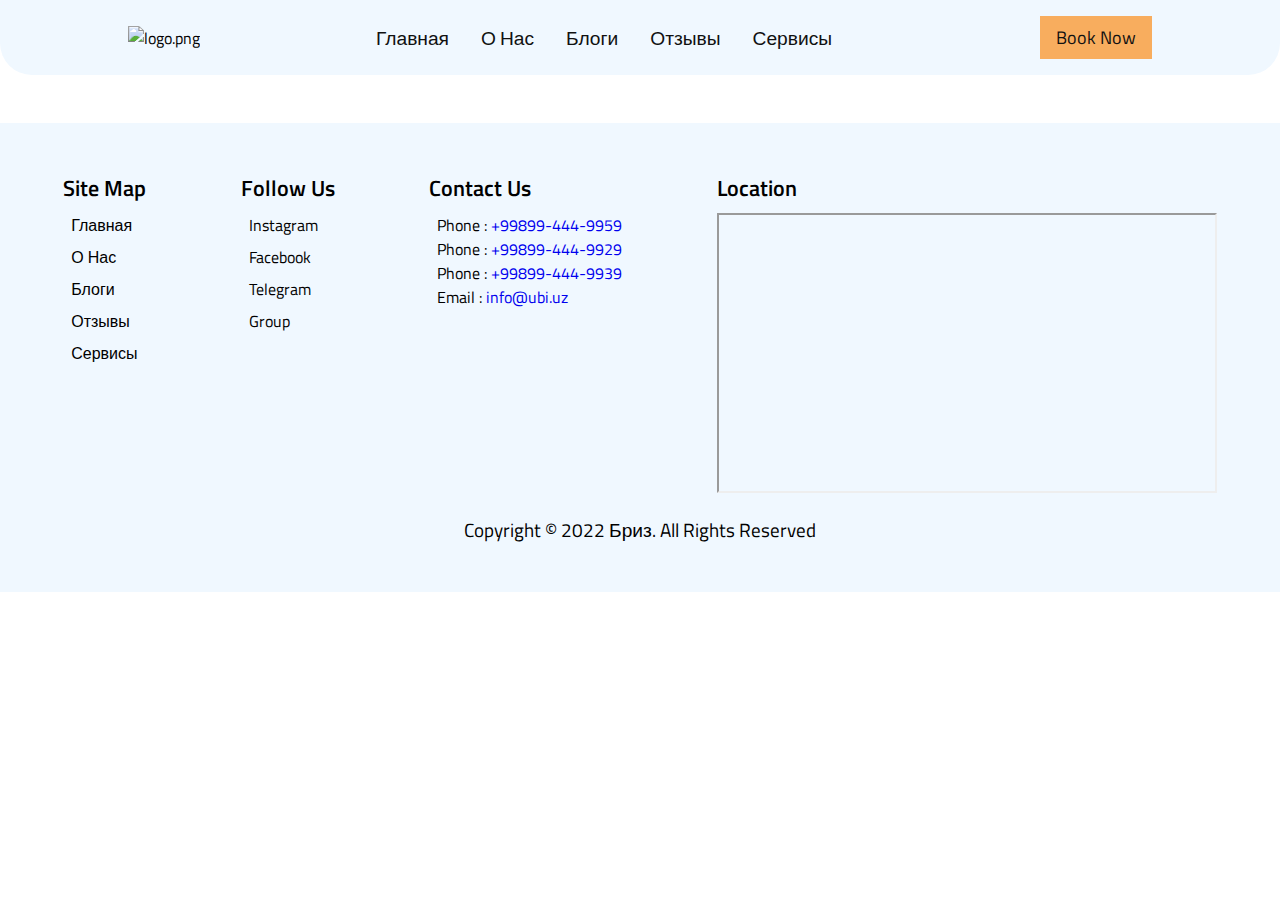
==== html/about.html @ 8bda6685 "nav, favicon updated" ====
<!DOCTYPE html>
<html lang="en">

<head>
    <meta charset="UTF-8">
    <meta http-equiv="X-UA-Compatible" content="IE=edge">
    <meta name="viewport" content="width=device-width, initial-scale=1.0">
    <link rel="icon" type="image/png" href="../images/logo_breez.jpg"/>
    <title>Бриз - зона отдыха</title>

    <!-- CSS link -->
    <link rel="stylesheet" href="../styles/styles.css">

    <!-- Google Font -->

    <link rel="preconnect" href="https://fonts.googleapis.com">
    <link rel="preconnect" href="https://fonts.gstatic.com" crossorigin>
    <link href="https://fonts.googleapis.com/css2?family=Titillium+Web&display=swap" rel="stylesheet">

    <!-- Link JS -->

    <script src="./javascript/app.js" defer></script>

</head>

<body>
    <div class="main">
        <div class="header">
            <div class="container">
                <div class="navbar">

                    <div class="logo-container">
                        <img src="../images/logo_breez.png" alt="logo.png" class="logo">
                    </div>

                    <nav class="nav">
                        <ul>
                            <li>
                                <a href="../index.html" class="active">Главная</a>
                            </li>
                            <li>
                                <a href="##">О нас</a>
                            </li>
                            <li>
                                <a href="./blogs.html">Блоги</a>
                            </li>
                            <li>
                                <a href="./reviews.html">Отзывы</a>
                            </li>
                            <li>
                                <a href="./services.html">Сервисы</a>
                            </li>
                        </ul>
                    </nav>

                    <a href="#" class="button">Book Now</a>

                </div>
            </div>
        </div>

        <footer class="footer">
            <div class="links_and_map">
                <div class="links">
                    <h3>Site Map</h3>
                    <ul>
                        <li>
                            <a href="../index.html">Главная</a>
                        </li>
                        <li>
                            <a href="#">О нас</a>
                        </li>
                        <li>
                            <a href="./bogs.html">Блоги</a>
                        </li>
                        <li>
                            <a href="./reviews.html">Отзывы</a>
                        </li>
                        <li>
                            <a href="./services.html">Сервисы</a>
                        </li>
                    </ul>
                </div>

                <div class="social">
                    <h3>Follow Us</h3>
                    <ul>
                        <li><a href="https://www.instagram.com/breezuzb ">Instagram</a></li>
                        <li><a href="https://www.facebook.com/breezuzb">Facebook</a></li>
                        <li><a href="https://t.me/breezuzb">Telegram</a></li>
                        <li><a href="https://t.me/BreezTashMoreUzbekistan">Group</a></li>
                    </ul>
                </div>

                <div class="contact">
                    <h3>Contact Us</h3>
                    <p class="phone">
                        <span>Phone :</span>
                        <a href="tel:998994449959">+99899-444-9959</a>
                        <br>
                        <span>Phone :</span>
                        <a href="tel:+998994449929">+99899-444-9929</a>
                        <br>
                        <span>Phone :</span>
                        <a href="tel:+998994449939">+99899-444-9939</a>
                    </p>

                    <p class="email">
                        <span>Email :</span>
                        <a href="mailto:info@ubi.uz">info@ubi.uz</a>
                    </p>
                </div>

                <div class="map">
                    <h3>Location</h3>
                    <iframe
                        src="https://www.google.com/maps/embed?pb=!1m14!1m8!1m3!1d6024.5807074086415!2d69.327204990725!3d40.975122502901!3m2!1i1024!2i768!4f13.1!3m3!1m2!1s0x0%3A0x422e926686e4139a!2zNDDCsDU4JzMwLjQiTiA2OcKwMTknMzcuOSJF!5e0!3m2!1sen!2s!4v1650885003056!5m2!1sen!2s"
                        width="500" height="280" loading="lazy" referrerpolicy="no-referrer-when-downgrade"></iframe>
                </div>
            </div>

            <div class="copyright">
                <p>
                    Copyright © 2022 Бриз. All Rights Reserved
                </p>
            </div>

        </footer>
</body>

</html>
---- styles/styles.css ----
* {
    margin: 0;
    padding: 0;
    box-sizing: border-box;
}

body {
    width: 100%;
    height: auto;
    font-family: 'Titillium Web', sans-serif;
}

/* HEADER */

.header {
    background-color: aliceblue;
    border-radius: 0 0 2rem 2rem ;
}

.container {
    width: 80%;
    margin: 0 auto;
}

.navbar {
    padding: 1rem 0;
    display: flex;
    justify-content: space-between;
    align-items: center;
}

.logo{
    height: 5rem;
    width: auto;
}

.nav ul {
    display: flex;
    list-style: none;
    flex-direction: row;
}

.nav ul li {
    margin-right: 2rem;
    text-transform: capitalize;
}

.nav ul li a {
    position: relative;
    text-decoration: none;
    font-size: 1.2rem;
    color: #111;
    transition: 0.4s;
}

.button {
    font-size: 1.1rem;
    text-decoration: none;
    color: #111;
    background-color: #f8ad5e;
    padding: 0.5rem 1rem;
    transition: 0.3s;
}

.nav ul li a:hover {
    color: #f49c3e;
}

.button:hover {
    background-color: #f49c3e;
    color: #fff;
}

.nav ul li a:after {
    content: "";
    width: 100%;
    position: absolute;
    bottom: 0;
    left: 0;
    right: 0;
    height: 2.5px;
    background-color: #f49c3e;
    transition: .3s;
    opacity: 0;
}

.nav ul li a:hover:after {
    width: 100%;
    bottom: -0.5rem;
    opacity: 100%;
}


/* SLIDER */

.swiper {
    width: 100%;
    height: 84vh;
    margin: 0.5rem 0;
}

.swiper-slide {
    text-align: center;
    font-size: 2rem;
    background: #fff;

    /* Center slide text vertically */
    display: -webkit-box;
    display: -ms-flexbox;
    display: -webkit-flex;
    display: flex;
    -webkit-box-pack: center;
    -ms-flex-pack: center;
    -webkit-justify-content: center;
    justify-content: center;
    -webkit-box-align: center;
    -ms-flex-align: center;
    -webkit-align-items: center;
    align-items: center;
}

.swiper-slide img {
    display: block;
    width: 100%;
    height: 100%;
    object-fit: cover;
}

/* FOOTER */
.footer {
    width: 100%;
    height: auto;
    background-color:aliceblue;
    margin-top: 3rem;
    padding: 3rem 1rem;
}

.links_and_map {
    display: flex;
    flex-direction: row;
    justify-content: space-around;
}

.footer h3 {
    margin-bottom: 0.5rem;
    font-size: 1.4rem;
    font-weight: 600;
}

.footer ul {
    display: flex;
    flex-direction: column;
    list-style-type: none;
    margin-left: 0.5rem;
}

.footer ul li {
    margin-bottom: 0.5rem;
    text-transform: capitalize;
}

.footer ul li a {
    text-decoration: none;
    color: black;
    margin-bottom: 0.5rem;
}

.footer ul li a:hover {
    color: #bbb;
}

.phone, .email {
    margin-left: 0.5rem;
}

.contact a {
    text-decoration: none;
}

.copyright {
    font-size: 1.2rem;
    text-align: center;
    margin-top: 1rem;
}
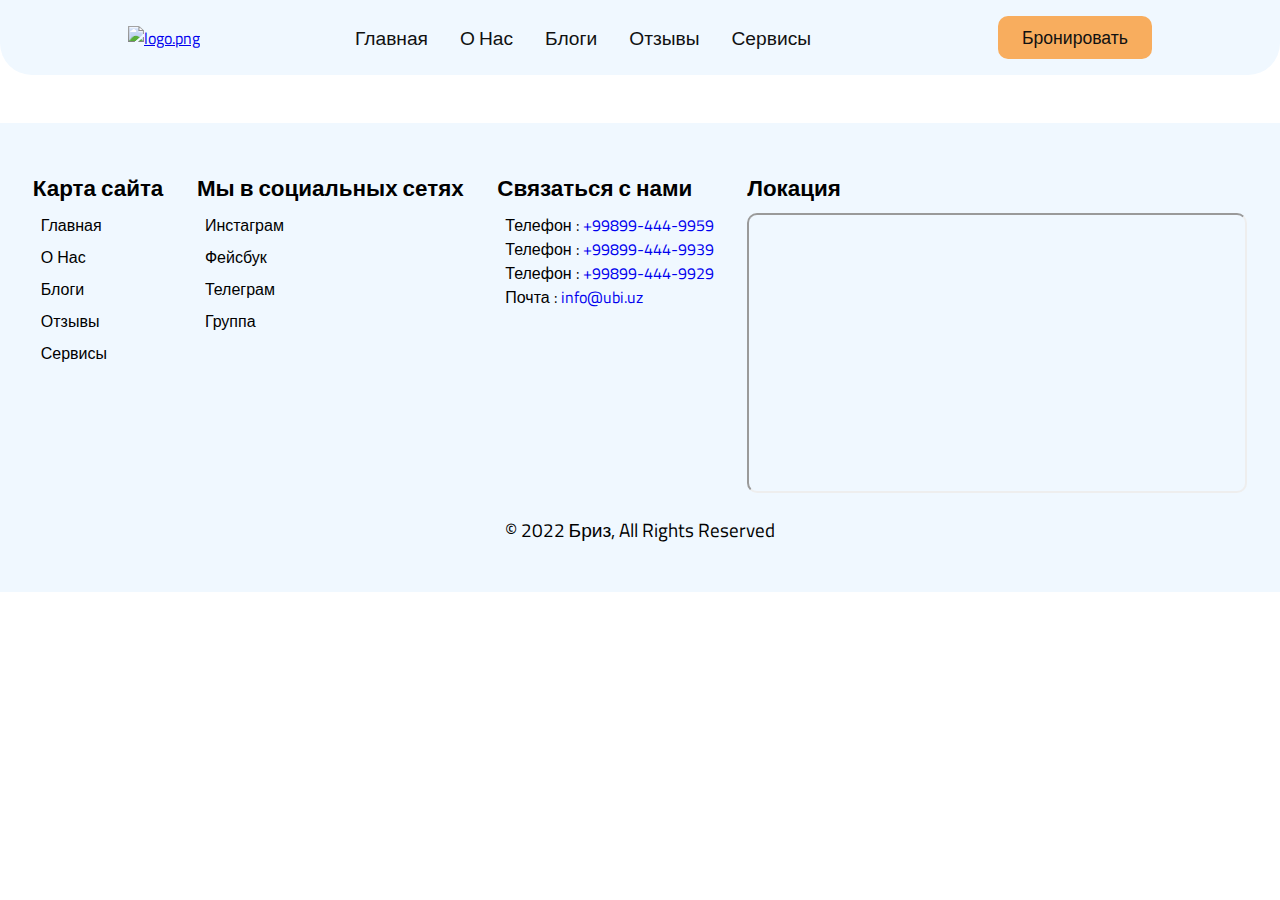
==== commit c2343e1c: "mobile design" ====
--- a/html/about.html
+++ b/html/about.html
@@ -6,7 +6,7 @@
     <meta http-equiv="X-UA-Compatible" content="IE=edge">
     <meta name="viewport" content="width=device-width, initial-scale=1.0">
     <link rel="icon" type="image/png" href="../images/logo_breez.jpg"/>
-    <title>Бриз - зона отдыха</title>
+    <title>Бриз - Зона отдыха</title>
 
     <!-- CSS link -->
     <link rel="stylesheet" href="../styles/styles.css">
@@ -30,7 +30,9 @@
                 <div class="navbar">
 
                     <div class="logo-container">
-                        <img src="../images/logo_breez.png" alt="logo.png" class="logo">
+                        <a href="../index.html">
+                            <img src="../images/logo_breez.png" alt="logo.png" class="logo">
+                        </a>
                     </div>
 
                     <nav class="nav">
@@ -53,7 +55,7 @@
                         </ul>
                     </nav>
 
-                    <a href="#" class="button">Book Now</a>
+                    <a href="#" class="button">Бронировать</a>
 
                 </div>
             </div>
@@ -62,7 +64,7 @@
         <footer class="footer">
             <div class="links_and_map">
                 <div class="links">
-                    <h3>Site Map</h3>
+                    <h3>Карта сайта</h3>
                     <ul>
                         <li>
                             <a href="../index.html">Главная</a>
@@ -83,36 +85,36 @@
                 </div>
 
                 <div class="social">
-                    <h3>Follow Us</h3>
+                    <h3>Мы в социальных сетях</h3>
                     <ul>
-                        <li><a href="https://www.instagram.com/breezuzb ">Instagram</a></li>
-                        <li><a href="https://www.facebook.com/breezuzb">Facebook</a></li>
-                        <li><a href="https://t.me/breezuzb">Telegram</a></li>
-                        <li><a href="https://t.me/BreezTashMoreUzbekistan">Group</a></li>
+                        <li><a href="https://www.instagram.com/breezuzb ">Инстаграм</a></li>
+                        <li><a href="https://www.facebook.com/breezuzb">Фейсбук</a></li>
+                        <li><a href="https://t.me/breezuzb">Телеграм</a></li>
+                        <li><a href="https://t.me/BreezTashMoreUzbekistan">Группа</a></li>
                     </ul>
                 </div>
 
                 <div class="contact">
-                    <h3>Contact Us</h3>
+                    <h3>Связаться с нами</h3>
                     <p class="phone">
-                        <span>Phone :</span>
+                        <span>Телефон :</span>
                         <a href="tel:998994449959">+99899-444-9959</a>
                         <br>
-                        <span>Phone :</span>
+                        <span>Телефон :</span>
+                        <a href="tel:+998994449939">+99899-444-9939</a>
+                        <br>
+                        <span>Телефон :</span>
                         <a href="tel:+998994449929">+99899-444-9929</a>
-                        <br>
-                        <span>Phone :</span>
-                        <a href="tel:+998994449939">+99899-444-9939</a>
                     </p>
-
+    
                     <p class="email">
-                        <span>Email :</span>
+                        <span>Почта :</span>
                         <a href="mailto:info@ubi.uz">info@ubi.uz</a>
                     </p>
                 </div>
 
                 <div class="map">
-                    <h3>Location</h3>
+                    <h3>Локация</h3>
                     <iframe
                         src="https://www.google.com/maps/embed?pb=!1m14!1m8!1m3!1d6024.5807074086415!2d69.327204990725!3d40.975122502901!3m2!1i1024!2i768!4f13.1!3m3!1m2!1s0x0%3A0x422e926686e4139a!2zNDDCsDU4JzMwLjQiTiA2OcKwMTknMzcuOSJF!5e0!3m2!1sen!2s!4v1650885003056!5m2!1sen!2s"
                         width="500" height="280" loading="lazy" referrerpolicy="no-referrer-when-downgrade"></iframe>
@@ -121,7 +123,7 @@
 
             <div class="copyright">
                 <p>
-                    Copyright © 2022 Бриз. All Rights Reserved
+                    © 2022 Бриз, All Rights Reserved
                 </p>
             </div>
 
--- a/styles/styles.css
+++ b/styles/styles.css
@@ -58,8 +58,9 @@
     text-decoration: none;
     color: #111;
     background-color: #f8ad5e;
-    padding: 0.5rem 1rem;
+    padding: 0.5rem 1.5rem;
     transition: 0.3s;
+    border-radius: 10px;
 }
 
 .nav ul li a:hover {
@@ -177,8 +178,50 @@
     text-decoration: none;
 }
 
+iframe {
+    border-radius: 10px;
+}
+
 .copyright {
     font-size: 1.2rem;
     text-align: center;
     margin-top: 1rem;
+}
+
+@media only screen and (max-width: 900px){
+    .container {
+        width: 90%;
+    }
+    
+    .logo {
+        height: 3rem;
+    }
+
+    .nav ul li {
+        margin-right: 1.5rem;
+    }
+}
+
+@media only screen and (max-width: 768px){
+    .nav ul {
+        display: none;
+    }
+
+    .links_and_map {
+        flex-direction: column;
+        justify-content: space-between;
+    }
+
+    .footer {
+        margin-top: 0;
+        padding-left: 1rem;
+    }
+
+    .footer iframe {
+        width: 95%;
+    }
+
+    .links_and_map div {
+        margin-bottom: 1rem;
+    }
 }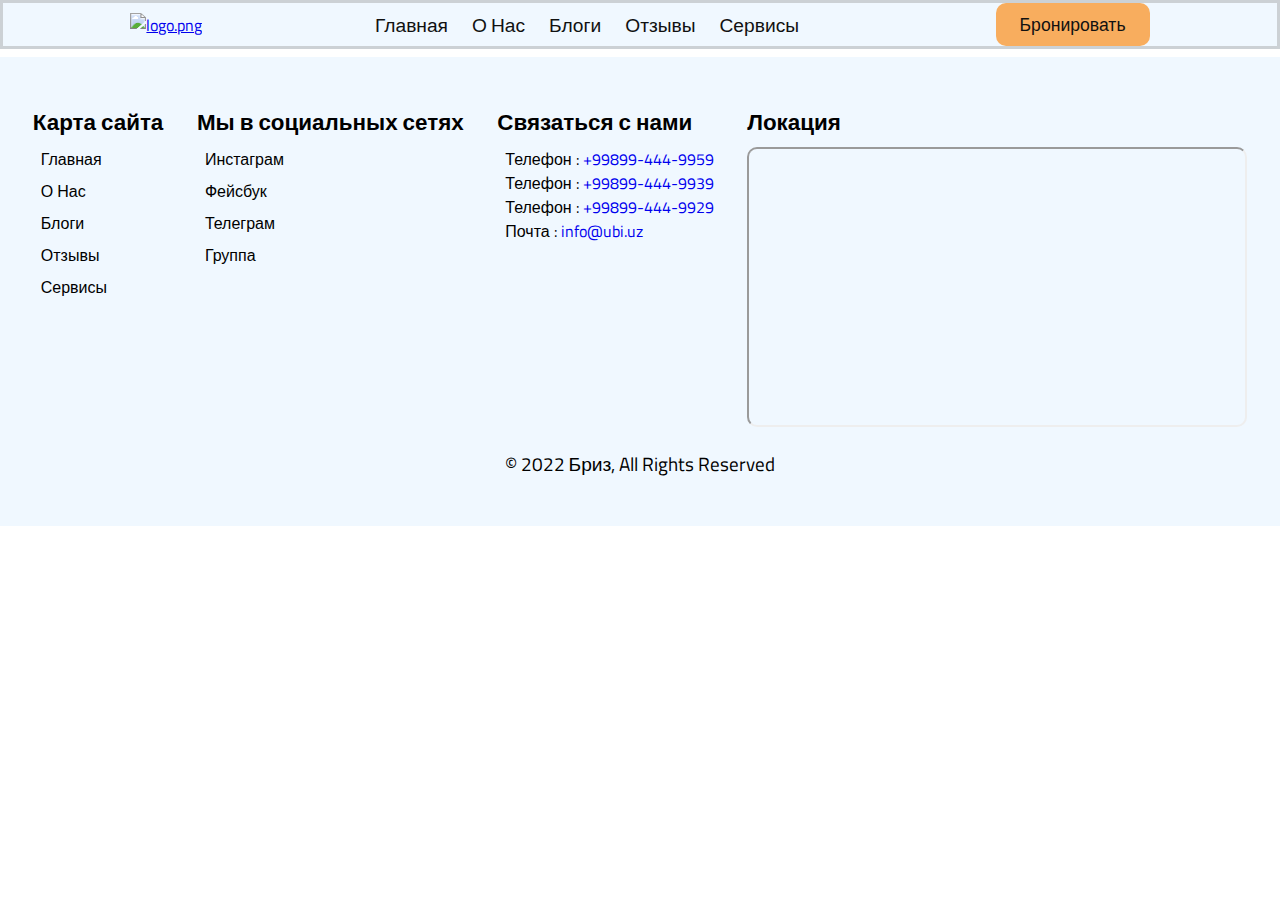
==== commit 60555245: "js links are updated" ====
--- a/html/about.html
+++ b/html/about.html
@@ -17,13 +17,42 @@
     <link rel="preconnect" href="https://fonts.gstatic.com" crossorigin>
     <link href="https://fonts.googleapis.com/css2?family=Titillium+Web&display=swap" rel="stylesheet">
 
+     <!-- FONT AWESOME -->
+
+     <link rel="stylesheet" href="https://cdnjs.cloudflare.com/ajax/libs/font-awesome/5.15.4/css/all.min.css">
+
     <!-- Link JS -->
 
-    <script src="./javascript/app.js" defer></script>
+    <script src="../javascript/app.js" defer></script>
 
 </head>
 
 <body>
+    <section class="mobile-navbar closed" id="mobile-navbar">
+
+        <a href="">
+            <i class="fas fa-window-close" id="nav-close"></i>
+        </a>
+
+        <ul>
+            <li>
+                <a href="##" class="active">Главная</a>
+            </li>
+            <li>
+                <a href="./html/about.html">О нас</a>
+            </li>
+            <li>
+                <a href="./html/blogs.html">Блоги</a>
+            </li>
+            <li>
+                <a href="./html/reviews.html">Отзывы</a>
+            </li>
+            <li>
+                <a href="./html/services.html">Сервисы</a>
+            </li>
+        </ul>
+    </section>
+
     <div class="main">
         <div class="header">
             <div class="container">
@@ -55,7 +84,13 @@
                         </ul>
                     </nav>
 
-                    <a href="#" class="button">Бронировать</a>
+                    <div class="right">
+                        <a href="tel:998994449959" class="button">Бронировать</a>
+    
+                        <a href="##" id="mobile-nav-open" >
+                            <i class="fas fa-bars"></i>
+                        </a>
+                    </div>
 
                 </div>
             </div>
--- a/styles/styles.css
+++ b/styles/styles.css
@@ -1,7 +1,12 @@
+:root {
+    --border: .2rem solid rgba(150, 150, 150, 0.4);
+}
+
 * {
     margin: 0;
     padding: 0;
     box-sizing: border-box;
+    transition: 0.1s;
 }
 
 body {
@@ -14,7 +19,7 @@
 
 .header {
     background-color: aliceblue;
-    border-radius: 0 0 2rem 2rem ;
+    border: var(--border);
 }
 
 .container {
@@ -23,10 +28,10 @@
 }
 
 .navbar {
-    padding: 1rem 0;
     display: flex;
     justify-content: space-between;
     align-items: center;
+    z-index: 1;
 }
 
 .logo{
@@ -41,7 +46,7 @@
 }
 
 .nav ul li {
-    margin-right: 2rem;
+    margin-right: 1.5rem;
     text-transform: capitalize;
 }
 
@@ -91,13 +96,26 @@
     opacity: 100%;
 }
 
+#mobile-nav-open {
+    display: none;
+}
+
+.right {
+    display: flex;
+    align-items: center;
+    justify-content: end;
+    gap: 1rem;
+}
+
+.main {
+    height: 100vh;
+}
 
 /* SLIDER */
 
 .swiper {
     width: 100%;
-    height: 84vh;
-    margin: 0.5rem 0;
+    height: 88vh;
 }
 
 .swiper-slide {
@@ -132,7 +150,7 @@
     width: 100%;
     height: auto;
     background-color:aliceblue;
-    margin-top: 3rem;
+    margin-top: 0.5rem;
     padding: 3rem 1rem;
 }
 
@@ -140,6 +158,7 @@
     display: flex;
     flex-direction: row;
     justify-content: space-around;
+    flex-wrap: wrap;
 }
 
 .footer h3 {
@@ -188,28 +207,98 @@
     margin-top: 1rem;
 }
 
-@media only screen and (max-width: 900px){
+.mobile-navbar {
+    background-color:aliceblue;
+    opacity: 0.92;
+    position: fixed;
+    right: 0;
+    z-index: 3;
+    height: 100vh;
+    width: 80%;
+    padding: 2rem;
+    transition: 0.3s ease-in;
+}
+
+.mobile-navbar.opened {
+    transform: translateX(0);
+}
+
+.mobile-navbar.closed {
+    transform: translateX(100%);
+}
+
+.none {
+    display: none;
+}
+
+#nav-close {
+    position: absolute;
+    font-size: 2.5rem;
+    color: #ea963b;
+}
+
+.mobile-navbar ul {
+    position: relative;
+    display: flex;
+    flex-direction: column;
+    align-items: center;
+    top: 50%;
+    transform: translateY(-50%);
+}
+
+.mobile-navbar ul li {
+    list-style: none;
+    padding: 1.5rem 2rem;
+}
+
+.mobile-navbar ul li a {
+    text-decoration: none;
+    font-size: 1.5rem;
+    color: black;
+}
+
+@media only screen and (max-width: 992px){
+    
+    .header {
+        height: auto;
+    }
+
     .container {
-        width: 90%;
-    }
-    
+        width: 95%;
+    }
+
     .logo {
         height: 3rem;
     }
 
+    .nav {
+        margin: 0 1rem;
+    }
+
     .nav ul li {
-        margin-right: 1.5rem;
+        margin-right: 1rem;
+    }
+
+    .links_and_map {
+        flex-direction: row;
+        flex-wrap: wrap;
+        justify-content: space-between;
+    }
+    .navbar {
+        padding: 1rem 0;
     }
 }
 
 @media only screen and (max-width: 768px){
+    
+    #mobile-nav-open {
+        color:#ea963b;
+        display: block;
+        font-size: 2rem;
+    }
+
     .nav ul {
         display: none;
-    }
-
-    .links_and_map {
-        flex-direction: column;
-        justify-content: space-between;
     }
 
     .footer {
@@ -217,11 +306,31 @@
         padding-left: 1rem;
     }
 
+    .links_and_map {
+        flex-direction: column;
+        flex-wrap: wrap;
+        justify-content: space-between;
+        padding: 0 1rem;
+    }
+
     .footer iframe {
         width: 95%;
+        height: 250px;
     }
 
     .links_and_map div {
         margin-bottom: 1rem;
     }
+
+    .button {
+        font-size: 1rem;
+        padding: 0.4rem 0.5rem;
+        border-radius: 10px;
+    }
+
+    .swiper {
+        width: 100%;
+        height: 90vh;
+    }
+
 }